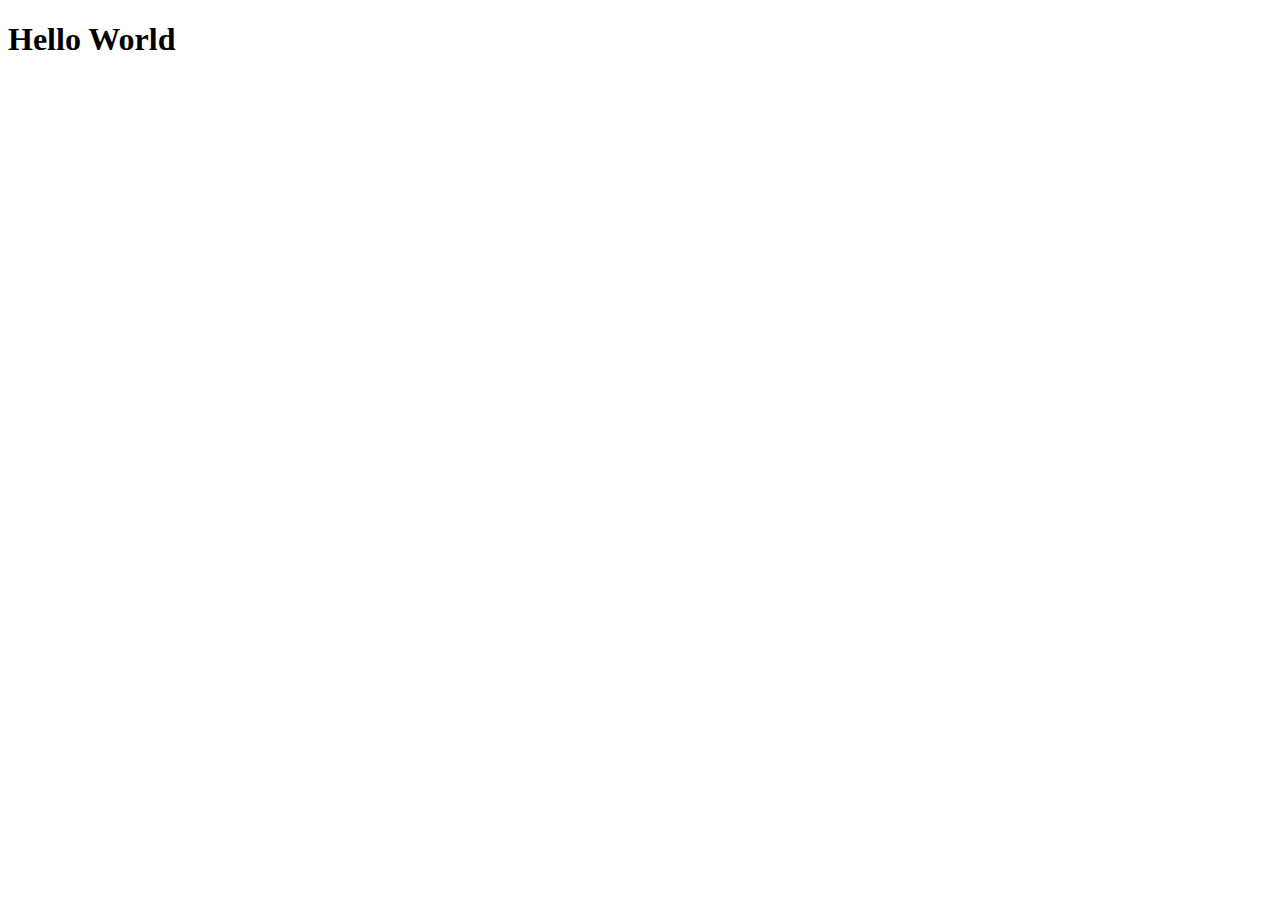
==== wwr/index.html @ 16f139c5 "myfirstcommit" ====
<!DOCTYPE html>
<html lang="en">

<head>
    <meta charset="UTF-8">
    <meta http-equiv="X-UA-Compatible" content="IE=edge">
    <meta name="viewport" content="width=device-width, initial-scale=1.0">
    <title>Hello World</title>
</head>

<body>
    <h1>Hello World</h1>
</body>

</html>
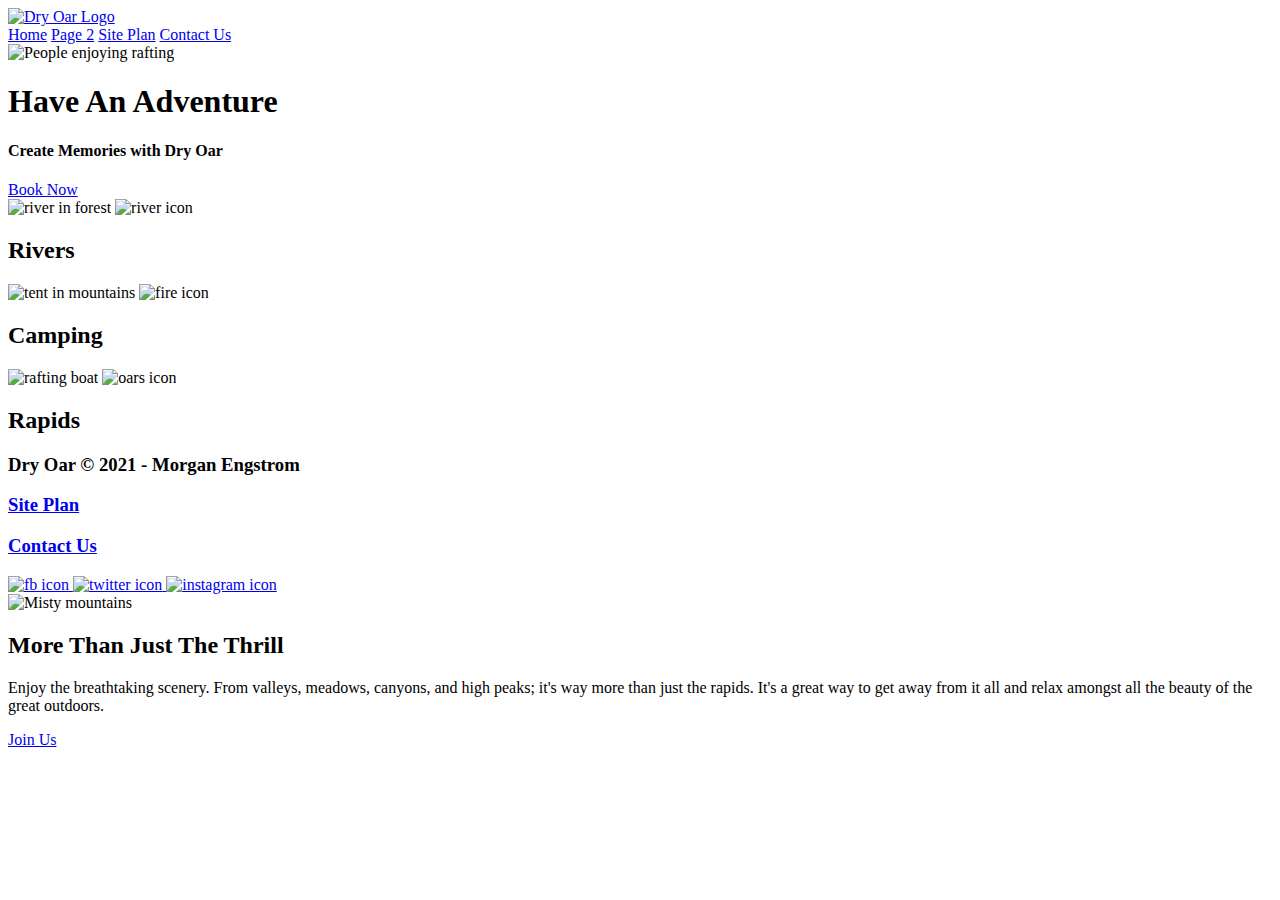
==== commit b0da1954: "Week 3 changes to index" ====
--- a/wwr/index.html
+++ b/wwr/index.html
@@ -5,11 +5,74 @@
     <meta charset="UTF-8">
     <meta http-equiv="X-UA-Compatible" content="IE=edge">
     <meta name="viewport" content="width=device-width, initial-scale=1.0">
-    <title>Hello World</title>
+    <title>Home Page</title>
 </head>
 
 <body>
-    <h1>Hello World</h1>
-</body>
+    <header>
+        <a id="logo_link" href="index.html">
+            <img class="logo" src="images/logo.png" alt="Dry Oar Logo">
+        </a>
+        <nav>
+            <a href="index.html">Home</a>
+            <a href="#">Page 2</a>
+            <a href="site-plan-rafting.html">Site Plan</a>
+            <a href="contactus.html">Contact Us</a>
+        </nav>
+    </header>
+    <div id="hero">
+        <div id="hero-box">
+            <img id="hero-img" src="images/hero.jpg" alt="People enjoying rafting">
+        </div>
+        <section id="hero-msg">
+            <h1 class="home-title">Have An Adventure</h1>
+            <h4>Create Memories with Dry Oar </h4>
+            <div class='button-box'>
+                <a class='book' href="rates.html">Book Now</a>
+            </div>
+        </section>
+    </div>
+    <main class="home-grid">
+        <section class="rivers-card">
+            <img class="card-img" src="images/rivers.jpg" alt="river in forest">
+            <img class="icon" src="images/river_icon.png" alt="river icon">
+            <h2>Rivers</h2>
+        </section>
+        <section class="camping-card">
+            <img class="card-img" src="images/camping.jpg" alt="tent in mountains">
+            <img class="icon" src="images/fire_icon.png" alt="fire icon">
+            <h2>Camping</h2>
+        </section>
+        <section class="rapids-card">
+            <img class="card-img" src="images/rapids.jpg" alt="rafting boat">
+            <img class="icon" src="images/oars.png" alt="oars icon">
+            <h2>Rapids</h2>
+        </section>
+    </main>
+    <footer>
+        <h3>Dry Oar &copy; 2021 - Morgan Engstrom</h3>
+        <h3><a href="site-plan-rafting.html">Site Plan</a></h3>
+        <h3><a href="contactus.html">Contact Us</a></h3>
+        <div class="social">
+            <a href="https://facebook.com">
+                <img src="images/facebook.png" alt="fb icon">
+            </a>
+            <a href="https://twitter.com">
+                <img src="images/twitter.png" alt="twitter icon">
+            </a>
+            <a href="https://instagram.com">
+                <img src="images/instagram.png" alt="instagram icon">
+            </a>
+        </div>
+    </footer>
 
-</html>+    <img class="mountains" src="images/mountains.jpg" alt="Misty mountains">
+    <section class="msg">
+        <h2>More Than Just The Thrill</h2>
+        <p>Enjoy the breathtaking scenery. From valleys, meadows, canyons, and high peaks; it's way more than just
+            the
+            rapids. It's a great way to get away from it all and relax amongst all the beauty of the great outdoors.
+        </p>
+        <a class='join' href="rivers.html">Join Us</a>
+    </section>
+</body>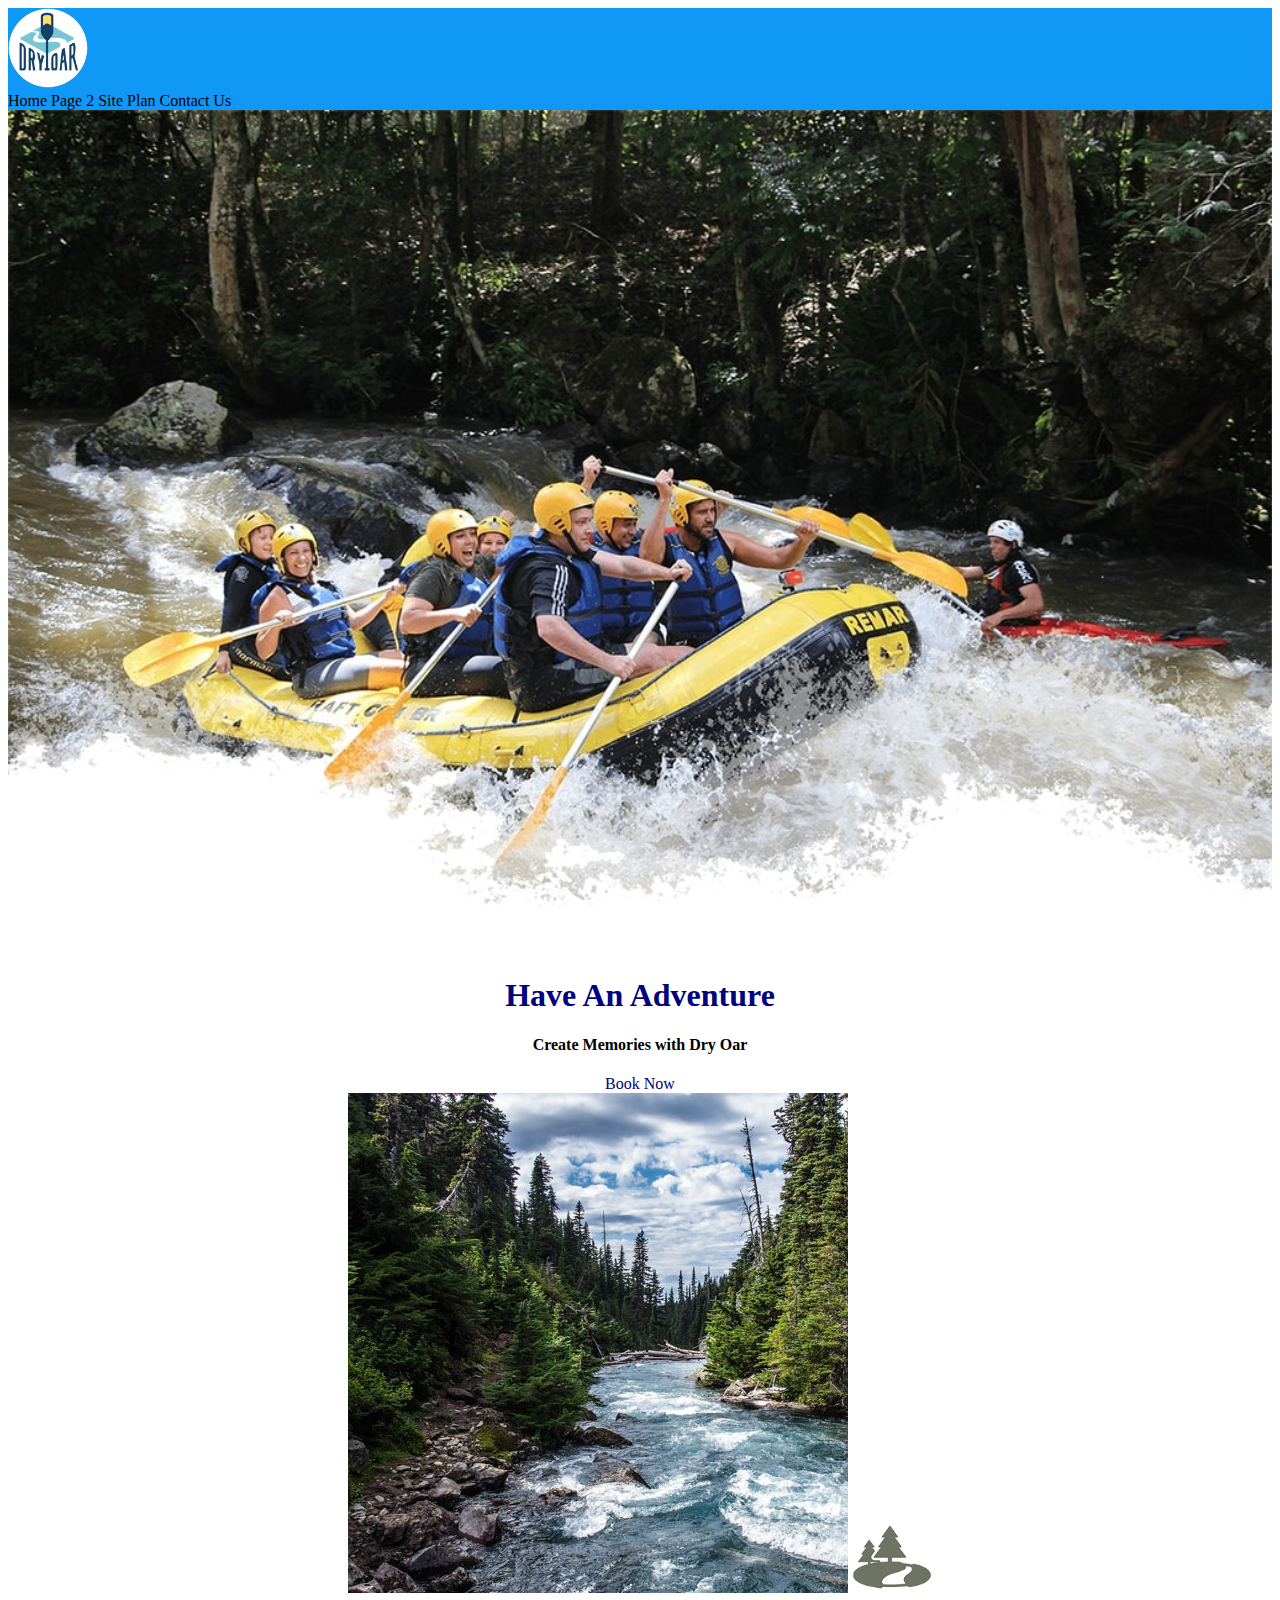
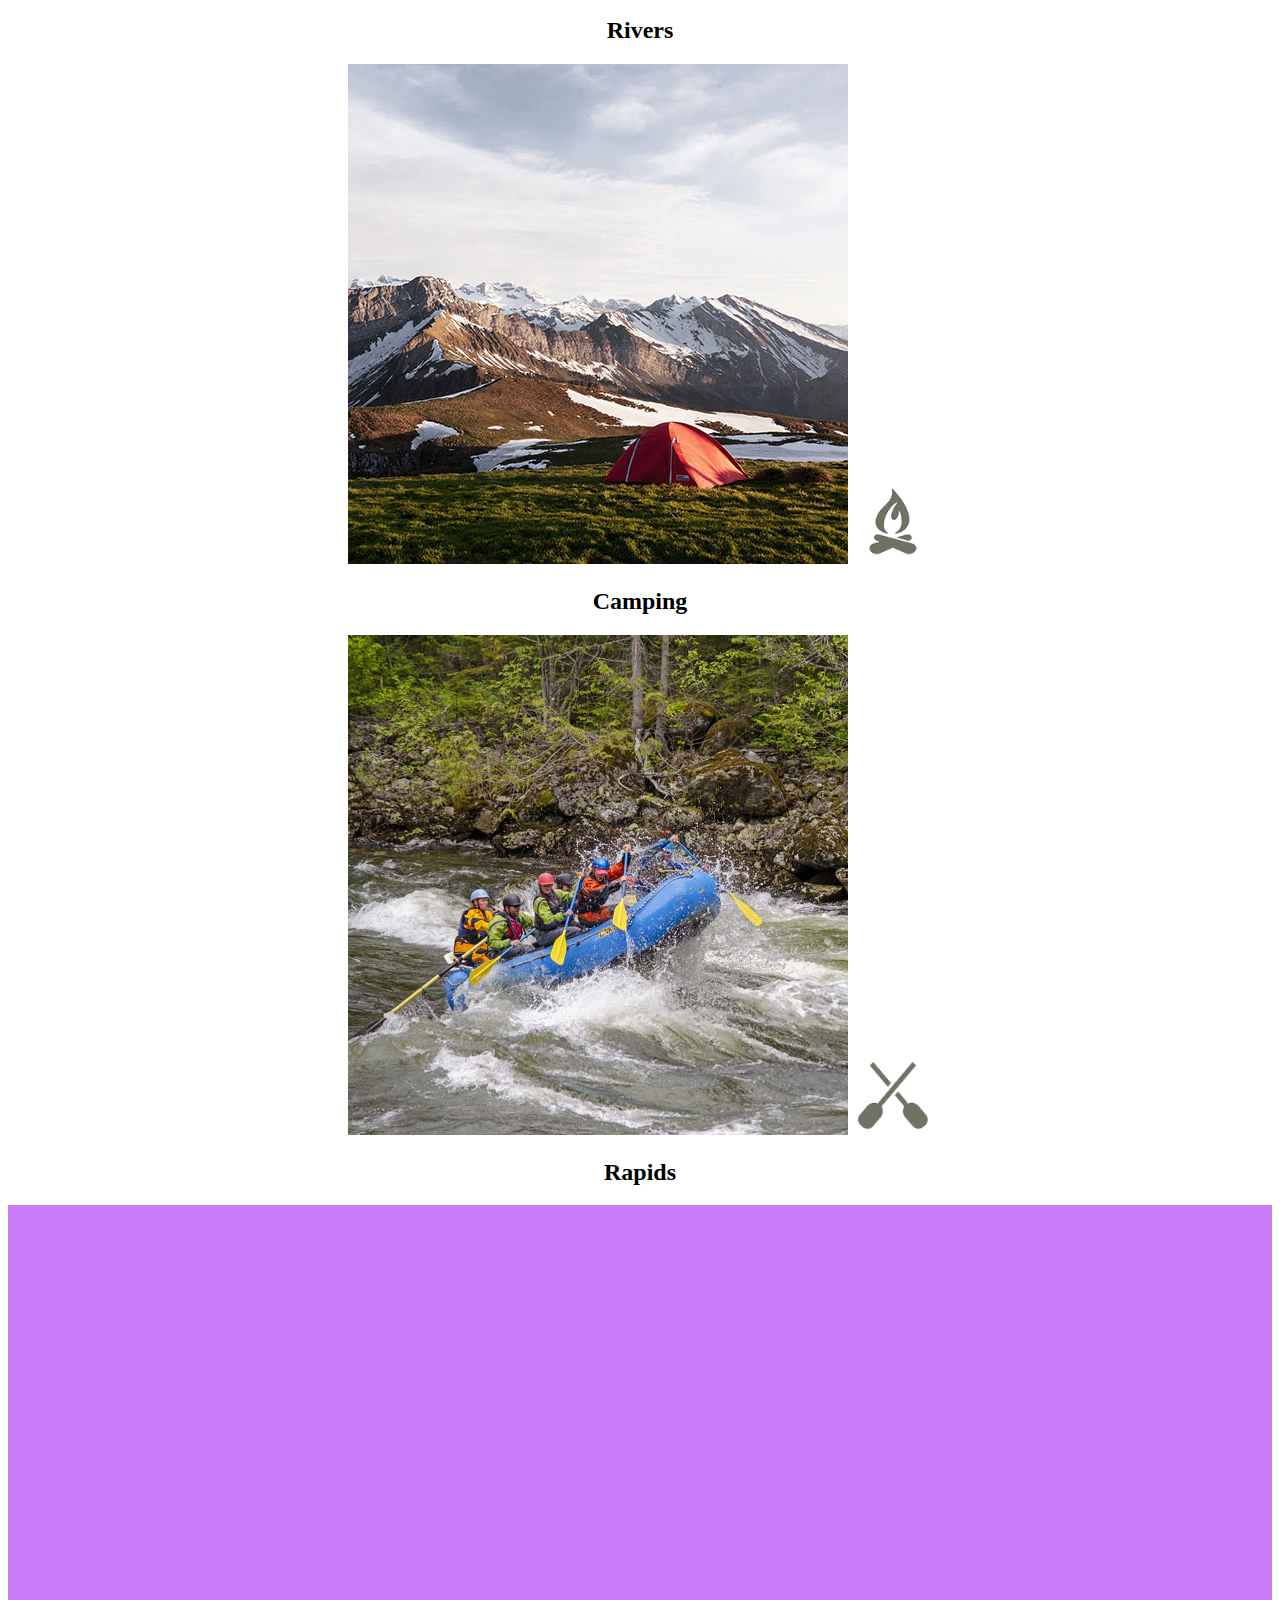
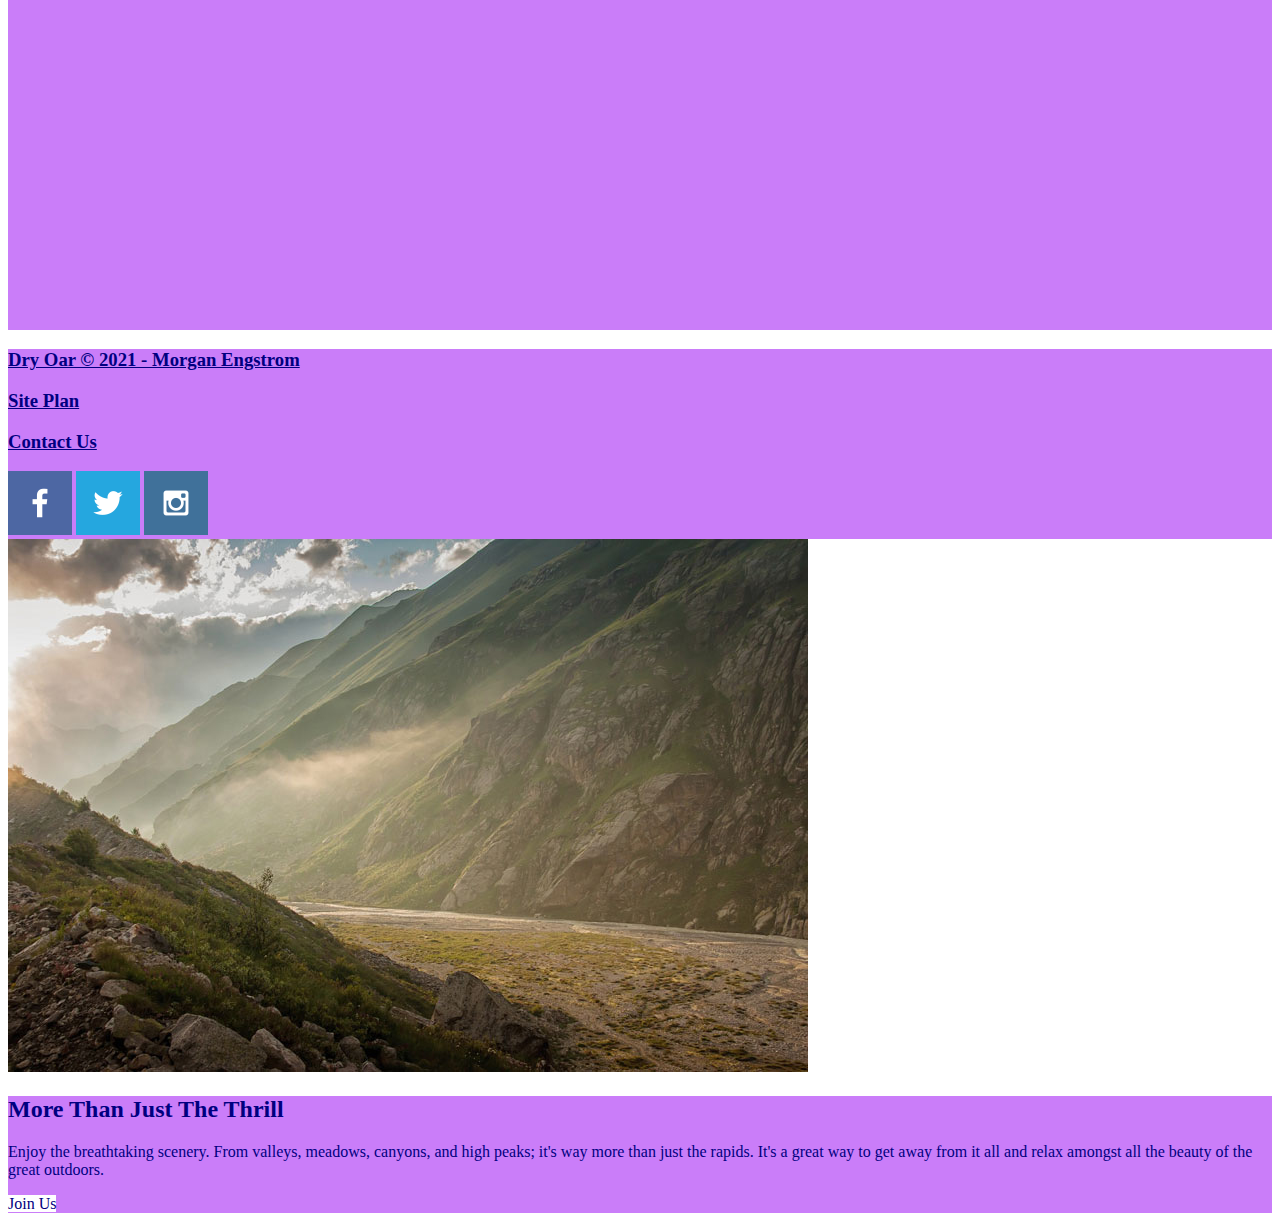
==== commit cab283ba: "week 4 changes" ====
--- a/wwr/index.html
+++ b/wwr/index.html
@@ -6,73 +6,81 @@
     <meta http-equiv="X-UA-Compatible" content="IE=edge">
     <meta name="viewport" content="width=device-width, initial-scale=1.0">
     <title>Home Page</title>
+    <link rel="stylesheet" href="styles/style.css">
 </head>
 
 <body>
-    <header>
-        <a id="logo_link" href="index.html">
-            <img class="logo" src="images/logo.png" alt="Dry Oar Logo">
-        </a>
-        <nav>
-            <a href="index.html">Home</a>
-            <a href="#">Page 2</a>
-            <a href="site-plan-rafting.html">Site Plan</a>
-            <a href="contactus.html">Contact Us</a>
-        </nav>
-    </header>
-    <div id="hero">
-        <div id="hero-box">
-            <img id="hero-img" src="images/hero.jpg" alt="People enjoying rafting">
+    <div id="content">
+        <header>
+            <a id="logo_link" href="index.html">
+                <img class="logo" src="images/logo.png" alt="Dry Oar Logo">
+            </a>
+            <nav id="navcenter">
+                <a href="index.html">Home</a>
+                <a href="#">Page 2</a>
+                <a href="site-plan-rafting.html">Site Plan</a>
+                <a href="contactus.html">Contact Us</a>
+            </nav>
+        </header>
+        <div id="hero">
+            <div id="hero-box">
+                <img id="hero-img" src="images/hero.jpg" alt="People enjoying rafting">
+            </div>
+            <section id="hero-msg">
+                <h1 class="home-title">Have An Adventure</h1>
+                <h4 class="heroh4">Create Memories with Dry Oar </h4>
+                <div class='button-box'>
+                    <a class='book' href="rates.html">Book Now</a>
+                </div>
+            </section>
         </div>
-        <section id="hero-msg">
-            <h1 class="home-title">Have An Adventure</h1>
-            <h4>Create Memories with Dry Oar </h4>
-            <div class='button-box'>
-                <a class='book' href="rates.html">Book Now</a>
+        <main class="home-grid">
+            <section class="rivers-card">
+                <img class="card-img" src="images/rivers.jpg" alt="river in forest">
+                <img class="icon" src="images/river_icon.png" alt="river icon">
+                <h2>Rivers</h2>
+            </section>
+            <section class="camping-card">
+                <img class="card-img" src="images/camping.jpg" alt="tent in mountains">
+                <img class="icon" src="images/fire_icon.png" alt="fire icon">
+                <h2>Camping</h2>
+            </section>
+            <section class="rapids-card">
+                <img class="card-img" src="images/rapids.jpg" alt="rafting boat">
+                <img class="icon" src="images/oars.png" alt="oars icon">
+                <h2>Rapids</h2>
+            </section>
+            <div id="background"></div>
+        </main>
+        <footer>
+            <h3>Dry Oar &copy; 2021 - Morgan Engstrom</h3>
+            <h3><a href="site-plan-rafting.html">Site Plan</a></h3>
+            <h3><a href="contactus.html">Contact Us</a></h3>
+            <div class="social">
+                <a href="https://facebook.com" target="_blank">
+                    <img src="images/facebook.png" alt="fb icon">
+                </a>
+                <a href="https://twitter.com" target="_blank">
+                    <img src="images/twitter.png" alt="twitter icon">
+                </a>
+                <a href="https://instagram.com" target="_blank">
+                    <img src="images/instagram.png" alt="instagram icon">
+                </a>
             </div>
+        </footer>
+
+        <img class="mountains" src="images/mountains.jpg" alt="Misty mountains">
+        <section class="msg">
+            <h2>More Than Just The Thrill</h2>
+            <p>Enjoy the breathtaking scenery. From valleys, meadows, canyons, and high peaks; it's way more than just
+                the
+                rapids. It's a great way to get away from it all and relax amongst all the beauty of the great outdoors.
+            </p>
+            <a class='join' href="rivers.html">Join Us</a>
         </section>
+
     </div>
-    <main class="home-grid">
-        <section class="rivers-card">
-            <img class="card-img" src="images/rivers.jpg" alt="river in forest">
-            <img class="icon" src="images/river_icon.png" alt="river icon">
-            <h2>Rivers</h2>
-        </section>
-        <section class="camping-card">
-            <img class="card-img" src="images/camping.jpg" alt="tent in mountains">
-            <img class="icon" src="images/fire_icon.png" alt="fire icon">
-            <h2>Camping</h2>
-        </section>
-        <section class="rapids-card">
-            <img class="card-img" src="images/rapids.jpg" alt="rafting boat">
-            <img class="icon" src="images/oars.png" alt="oars icon">
-            <h2>Rapids</h2>
-        </section>
-    </main>
-    <footer>
-        <h3>Dry Oar &copy; 2021 - Morgan Engstrom</h3>
-        <h3><a href="site-plan-rafting.html">Site Plan</a></h3>
-        <h3><a href="contactus.html">Contact Us</a></h3>
-        <div class="social">
-            <a href="https://facebook.com">
-                <img src="images/facebook.png" alt="fb icon">
-            </a>
-            <a href="https://twitter.com">
-                <img src="images/twitter.png" alt="twitter icon">
-            </a>
-            <a href="https://instagram.com">
-                <img src="images/instagram.png" alt="instagram icon">
-            </a>
-        </div>
-    </footer>
 
-    <img class="mountains" src="images/mountains.jpg" alt="Misty mountains">
-    <section class="msg">
-        <h2>More Than Just The Thrill</h2>
-        <p>Enjoy the breathtaking scenery. From valleys, meadows, canyons, and high peaks; it's way more than just
-            the
-            rapids. It's a great way to get away from it all and relax amongst all the beauty of the great outdoors.
-        </p>
-        <a class='join' href="rivers.html">Join Us</a>
-    </section>
+
+
 </body>--- a/wwr/styles/style.css
+++ b/wwr/styles/style.css
@@ -0,0 +1,94 @@
+#content {
+
+    max-width: 1600px;
+    margin: 0 auto;
+
+}
+nav a {
+    text-align: center;
+    color: black;
+    text-decoration: none;
+    
+}
+#hero-msg h1{
+    text-align: center;
+}
+#hero-msg h4{
+    text-align: center;
+    color:black;
+}
+.button-box{
+    text-align: center;
+}
+.home-grid{
+    text-align: center;
+}
+#background {
+    height: 725px;
+}
+body {
+    background-color: #FFFFFF; 
+}
+header {
+    background-color:#1098F7;
+}
+nav a:hover {
+    background-color: #564592;
+    color: white;
+}
+.book{
+    background-color: #FFFFFF;
+    color: navy;
+    text-decoration: none;
+}
+.join{
+    background-color: #FFFFFF; 
+    color: navy;
+    text-decoration: none;
+}
+.book:hover{
+    background-color: #FFFFFF; 
+    color: navy;
+}
+.join:hover{
+    background-color: #FFFFFF;
+    color: navy;
+}
+#background{
+    background-color:#CA7DF9;
+} 
+.msg{
+    background-color:#CA7DF9;
+}  
+footer{
+    background-color:#CA7DF9;
+}
+.home-title{
+    color: navy;
+}
+.msg h2{
+    color: navy;
+}
+.msg p{
+    color: navy;
+}
+footer h3{
+    color: navy;
+    text-decoration: underline;
+}
+footer a{
+    color: navy;
+    text-decoration: none;
+}
+footer a:hover{
+    color: navy;
+}
+.logo{
+    width: 80px;
+}
+.icon{
+    width: 80px;
+}
+#hero-img{
+    width:100%;
+}
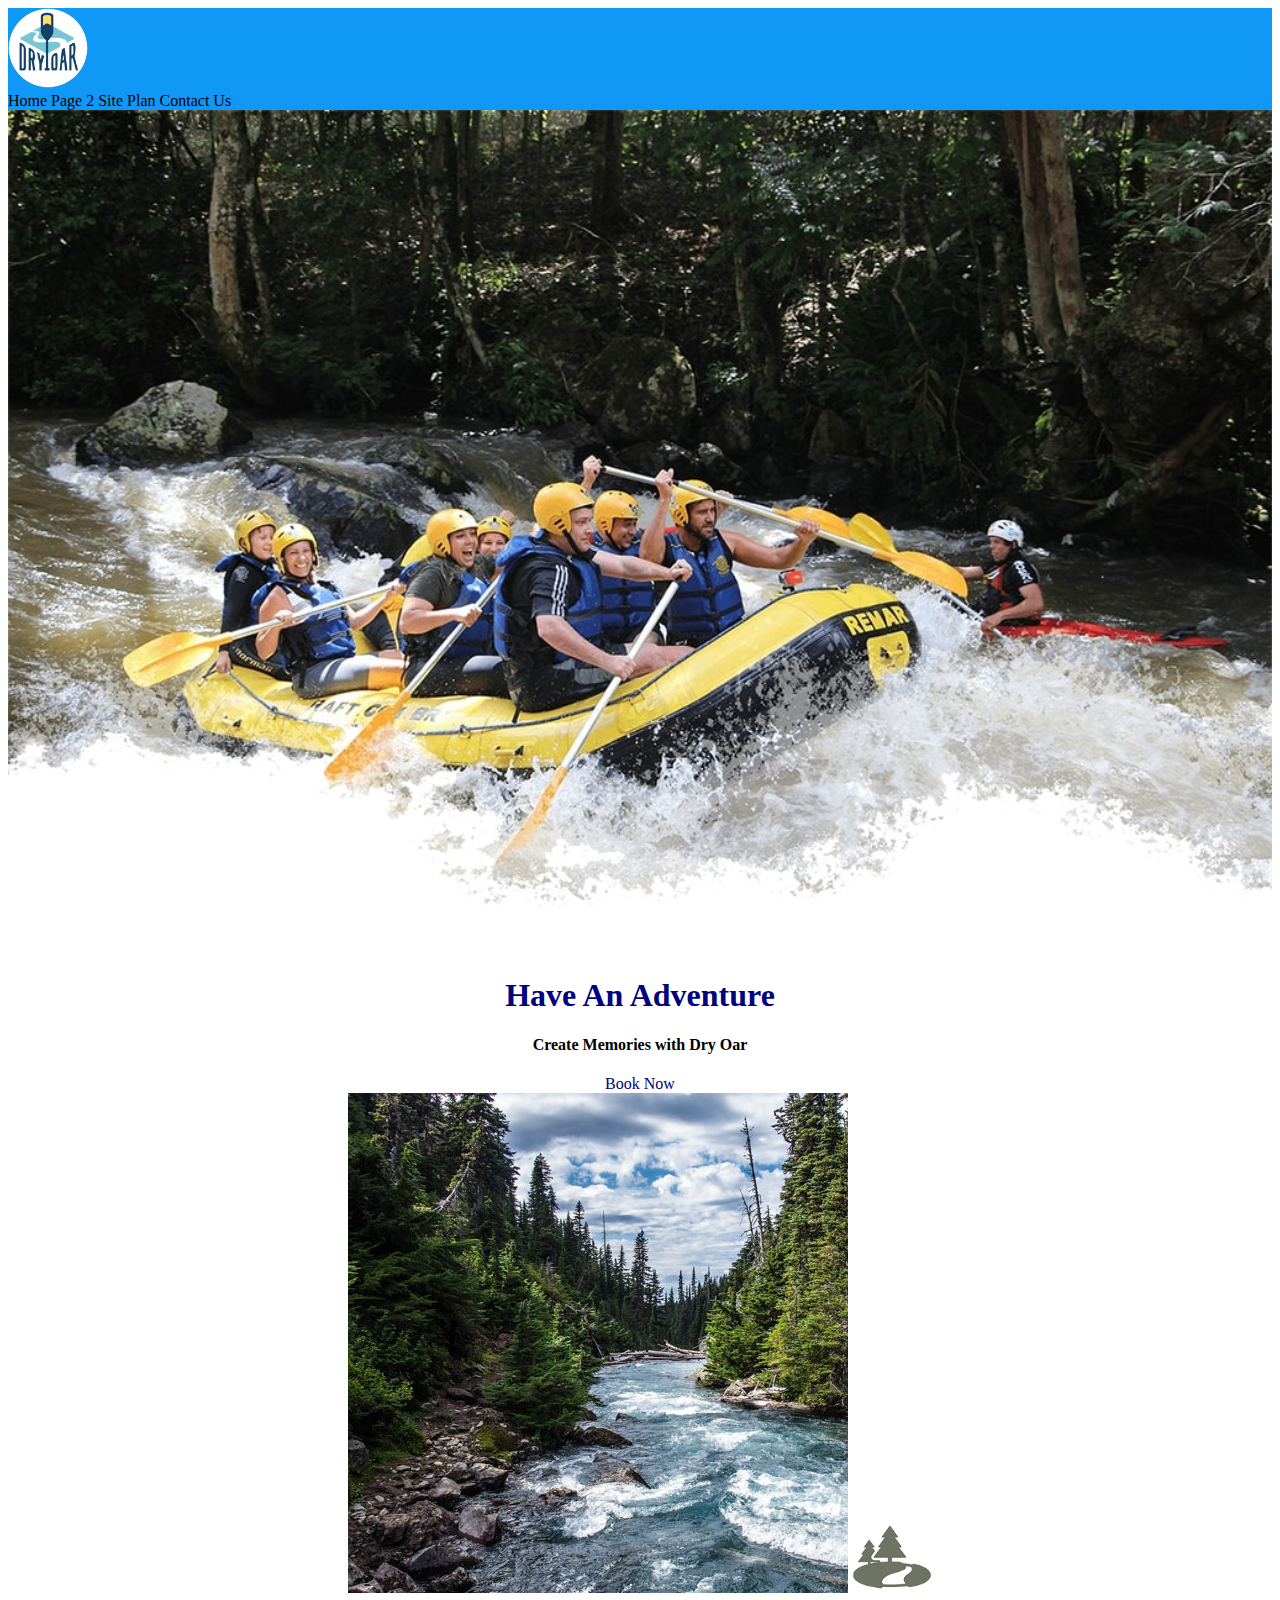
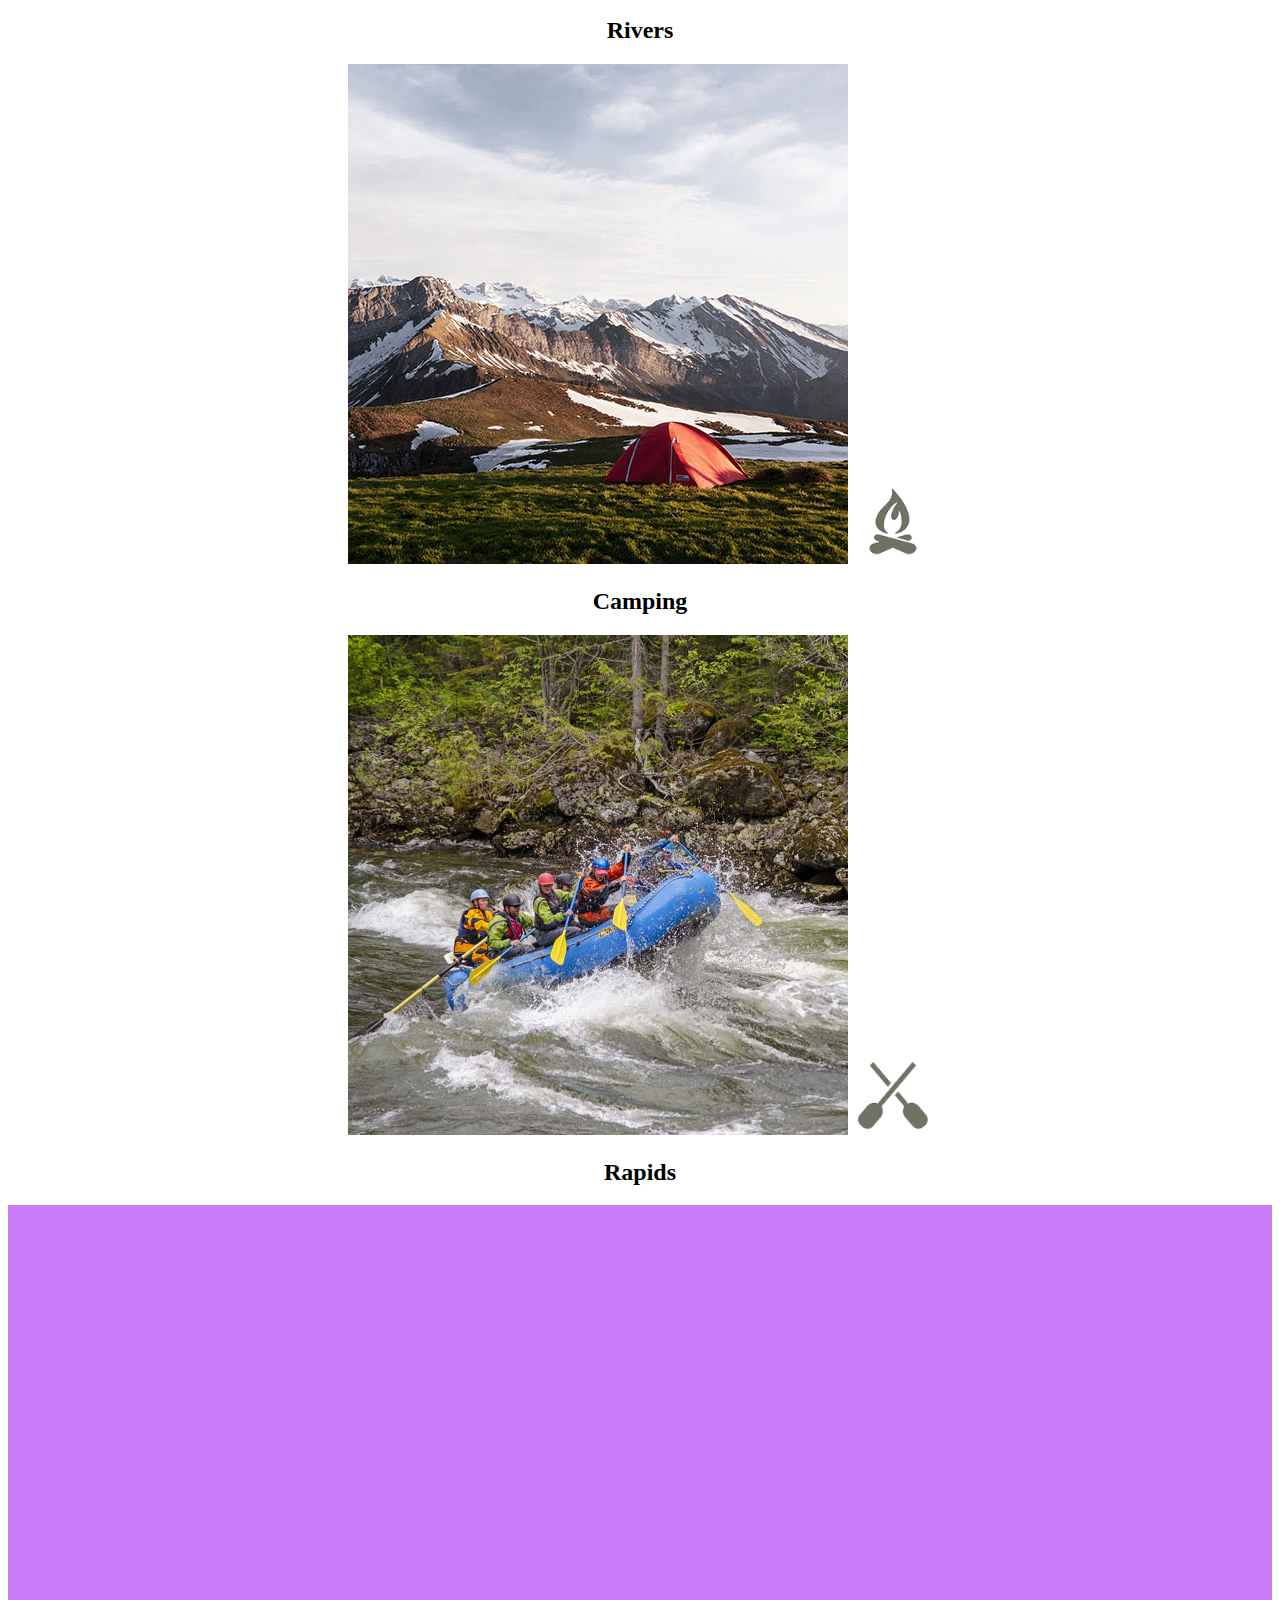
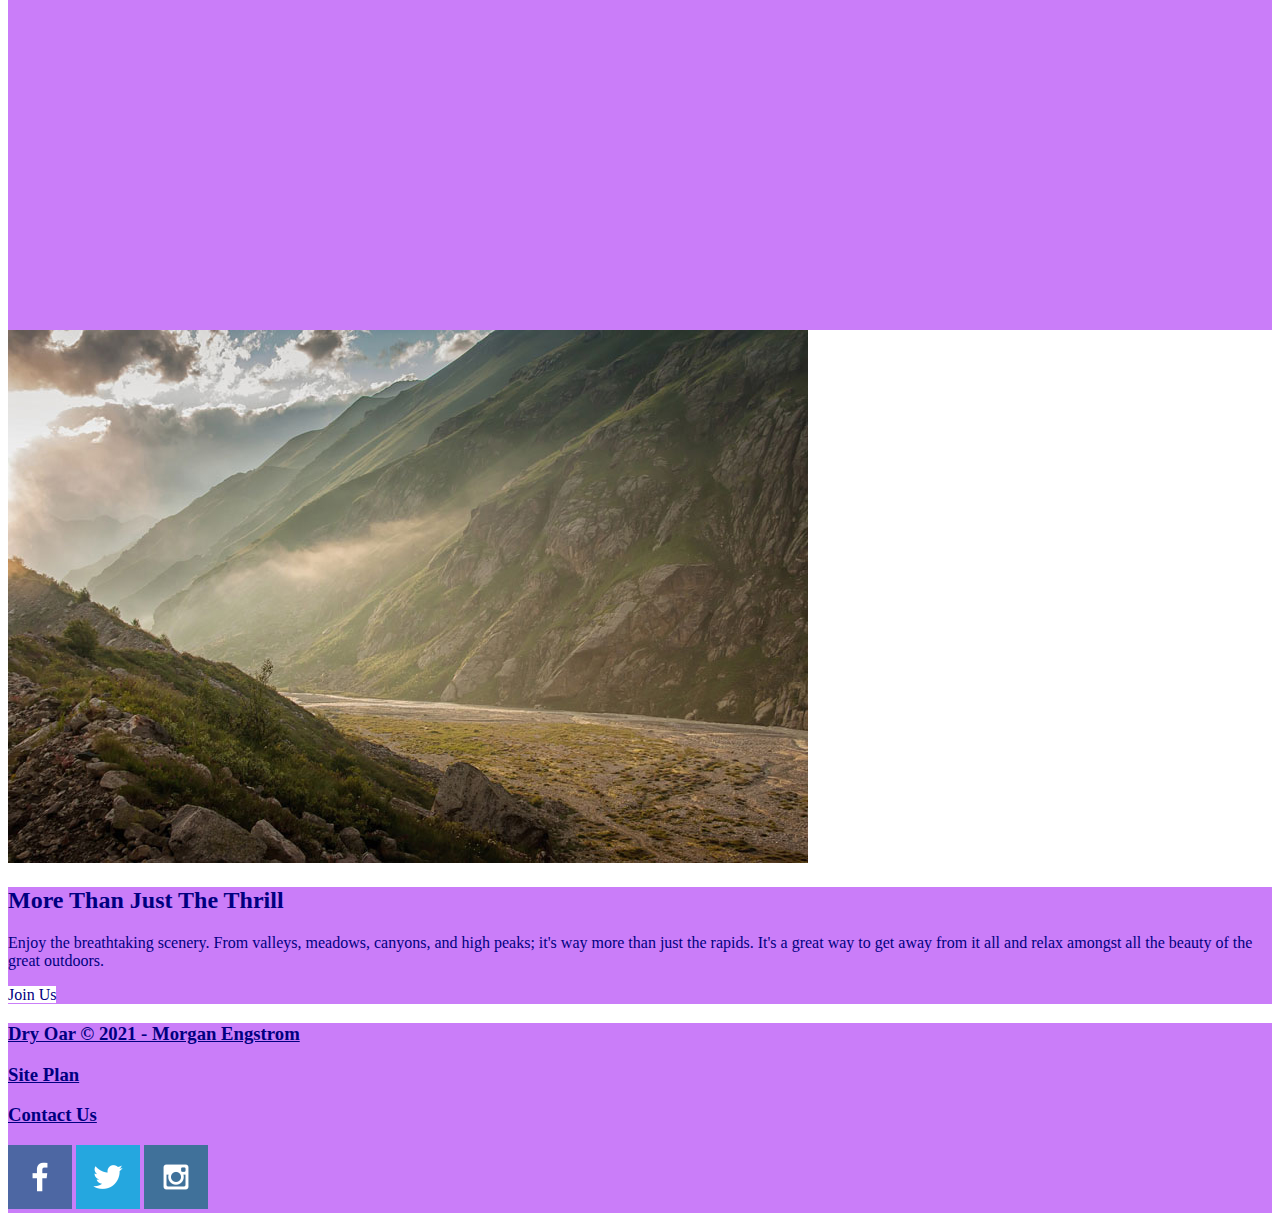
==== commit 6ce18a62: "Week 5 changes" ====
--- a/wwr/index.html
+++ b/wwr/index.html
@@ -9,7 +9,7 @@
     <link rel="stylesheet" href="styles/style.css">
 </head>
 
-<body>
+<body class="body">
     <div id="content">
         <header>
             <a id="logo_link" href="index.html">
@@ -52,6 +52,18 @@
             </section>
             <div id="background"></div>
         </main>
+        <img class="mountains" src="images/mountains.jpg" alt="Misty mountains">
+        <section class="msg">
+            <h2>More Than Just The Thrill</h2>
+            <p>Enjoy the breathtaking scenery. From valleys, meadows, canyons, and high peaks; it's way more than just
+                the
+                rapids. It's a great way to get away from it all and relax amongst all the beauty of the great outdoors.
+            </p>
+            <div class="second-button-box">
+                <a class='join' href="rivers.html">Join Us</a>
+            </div>
+        </section>
+
         <footer>
             <h3>Dry Oar &copy; 2021 - Morgan Engstrom</h3>
             <h3><a href="site-plan-rafting.html">Site Plan</a></h3>
@@ -69,15 +81,6 @@
             </div>
         </footer>
 
-        <img class="mountains" src="images/mountains.jpg" alt="Misty mountains">
-        <section class="msg">
-            <h2>More Than Just The Thrill</h2>
-            <p>Enjoy the breathtaking scenery. From valleys, meadows, canyons, and high peaks; it's way more than just
-                the
-                rapids. It's a great way to get away from it all and relax amongst all the beauty of the great outdoors.
-            </p>
-            <a class='join' href="rivers.html">Join Us</a>
-        </section>
 
     </div>
 
